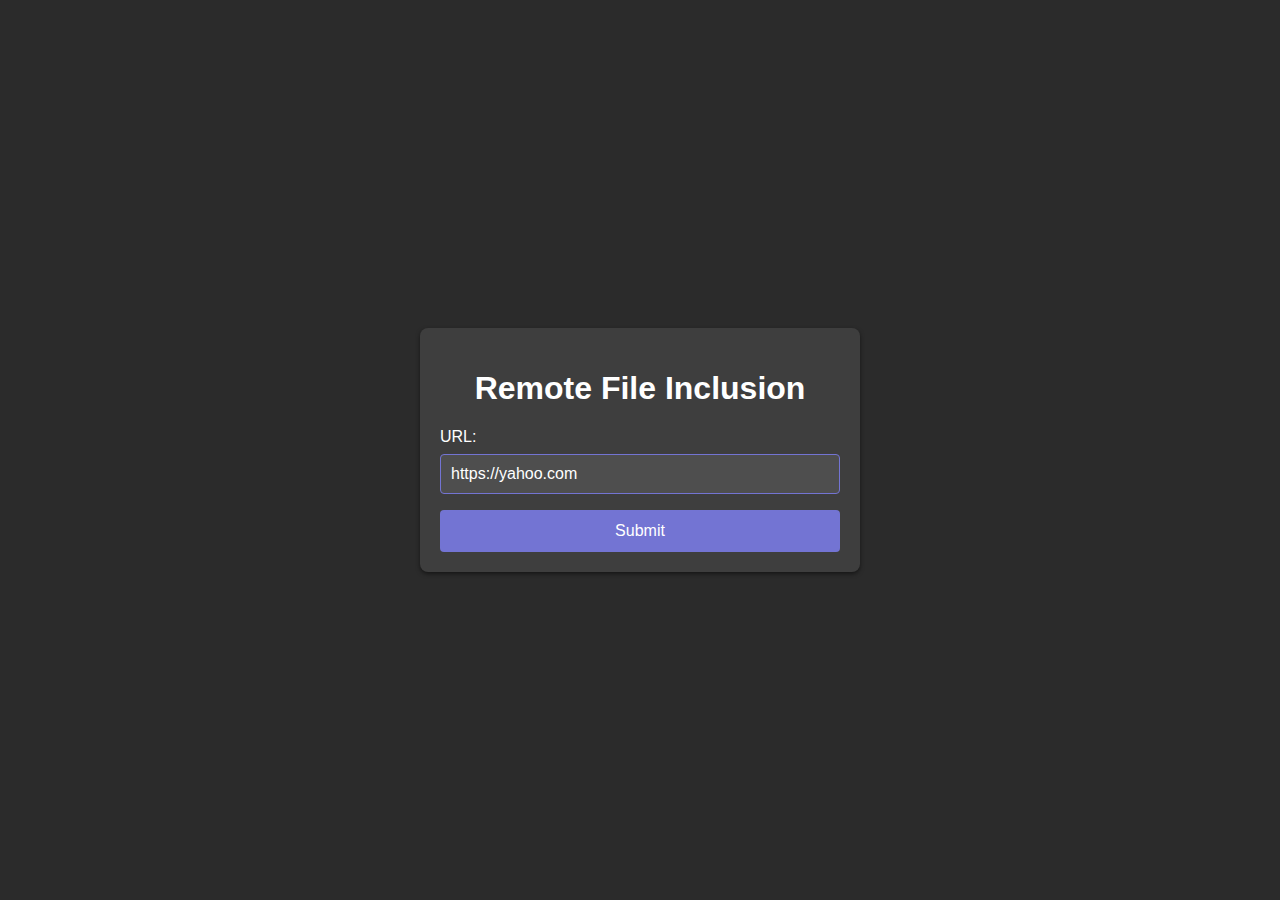
==== ASVS_12_3_3/index.html @ 777bfd86 "Adding RFI - UI" ====
<!DOCTYPE html>
<html lang="en">
<head>
<meta charset="UTF-8">
<meta name="viewport" content="width=device-width, initial-scale=1.0">
<title>Remote File Inclusion</title>
<style>
  body {
    font-family: Arial, sans-serif;
    background-color: #2b2b2b;
    margin: 0;
    padding: 0;
    display: flex;
    justify-content: center;
    align-items: center;
    height: 100vh;
    color: #ffffff;
  }
  .container {
    background-color: #3e3e3e;
    border-radius: 8px;
    box-shadow: 0 2px 4px rgba(0, 0, 0, 0.5);
    padding: 20px;
    max-width: 400px;
    width: 100%;
  }
  h1 {
    text-align: center;
    color: #ffffff;
  }
  form {
    display: flex;
    flex-direction: column;
  }
  label {
    margin-bottom: 8px;
    color: #ffffff;
  }
  input[type="text"] {
    padding: 10px;
    border: 1px solid #7374d3;
    border-radius: 4px;
    margin-bottom: 16px;
    font-size: 16px;
    background-color: #4e4e4e;
    color: #ffffff;
  }
  input[type="submit"] {
    background-color: #7374d3;
    color: white;
    padding: 12px 20px;
    border: none;
    border-radius: 4px;
    cursor: pointer;
    font-size: 16px;
  }
  input[type="submit"]:hover {
    background-color: #5a5a8c;
  }
</style>
</head>
<body>

<div class="container">
  <h1>Remote File Inclusion</h1>
  <form action="https://vulnerable-pages.onrender.com/rfi" method="GET">
    <label for="url">URL:</label>
    <input type="text" id="url" name="url" placeholder="Enter URL..." value="https://yahoo.com">
    <input type="submit" value="Submit">
  </form>
</div>

</body>
</html>
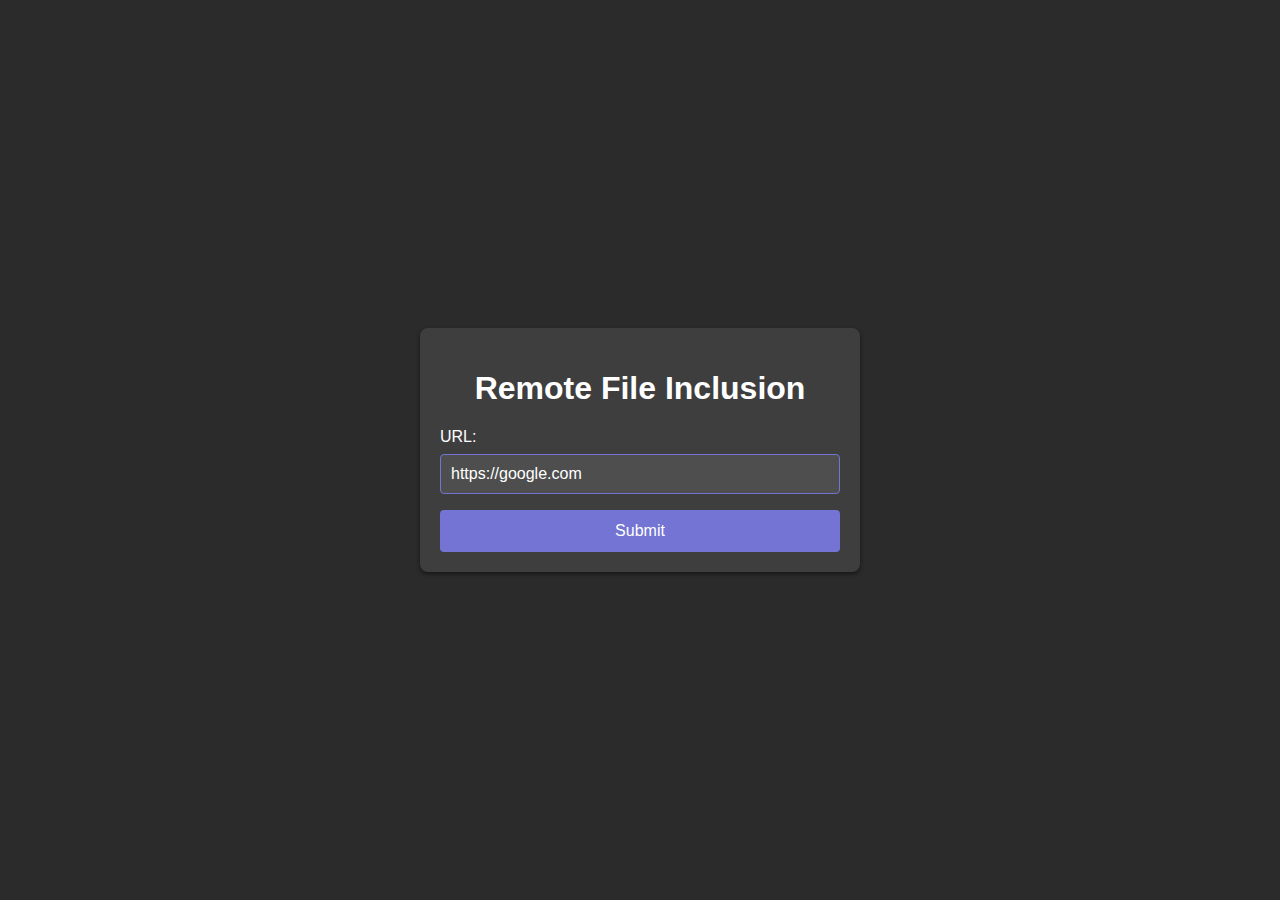
==== commit 96dddad0: "Update ASVS_12_3_3" ====
--- a/ASVS_12_3_3/index.html
+++ b/ASVS_12_3_3/index.html
@@ -65,7 +65,7 @@
   <h1>Remote File Inclusion</h1>
   <form action="https://vulnerable-pages.onrender.com/rfi" method="GET">
     <label for="url">URL:</label>
-    <input type="text" id="url" name="url" placeholder="Enter URL..." value="https://yahoo.com">
+    <input type="text" id="url" name="url" placeholder="Enter URL..." value="https://google.com">
     <input type="submit" value="Submit">
   </form>
 </div>
